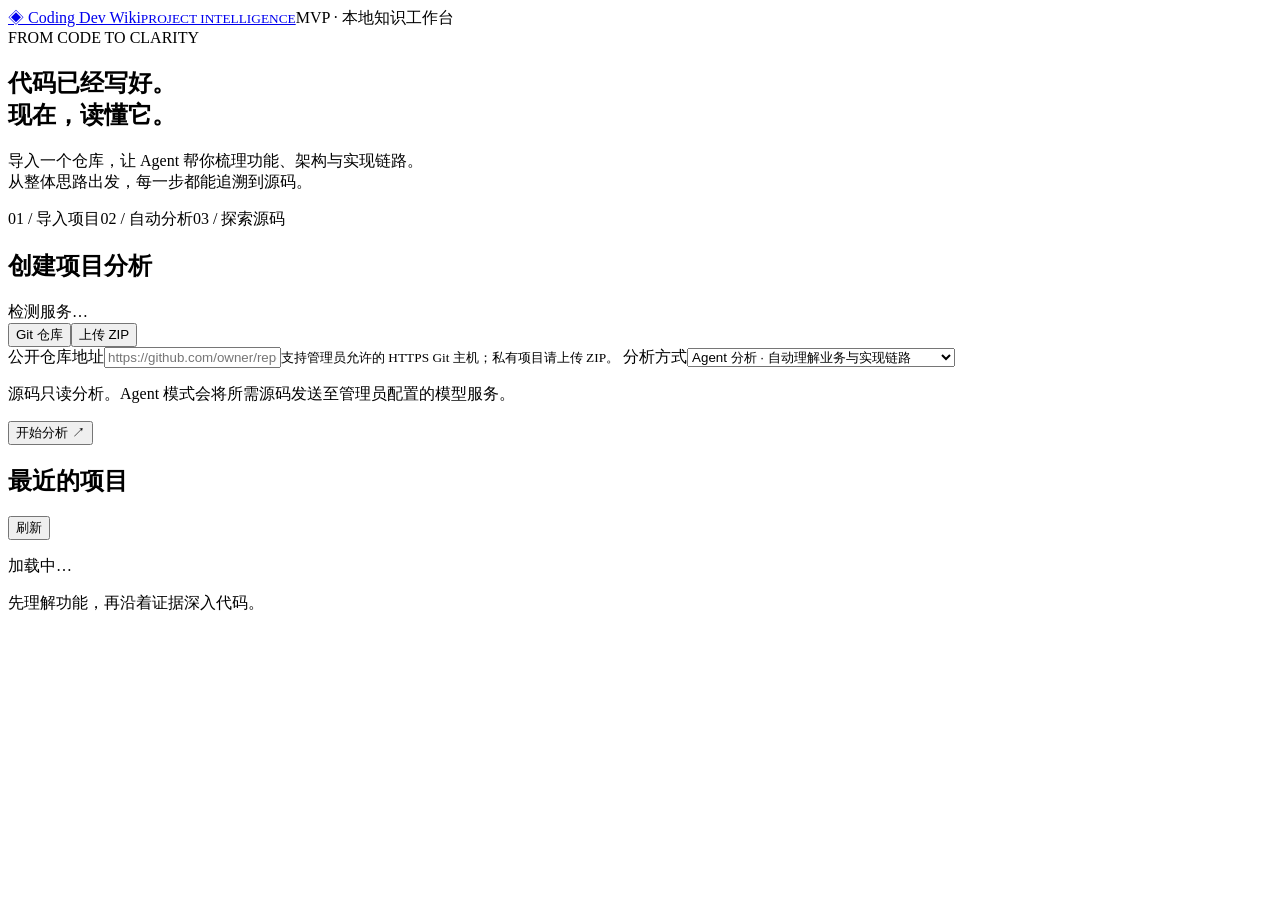
==== web/index.html @ fab7a9ed "feat: 构建可追溯代码仓库分析平台与模块化 Harness" ====
<!doctype html>
<html lang="zh-CN">
<head><meta charset="utf-8"><meta name="viewport" content="width=device-width,initial-scale=1"><title>Coding Dev Wiki · 读懂你的代码</title><link rel="stylesheet" href="/assets/app.css"></head>
<body>
<header class="site-header"><a class="logo" href="/">◈ <span>Coding Dev Wiki</span><small>PROJECT INTELLIGENCE</small></a><span class="badge">MVP · 本地知识工作台</span></header>
<main class="landing">
<section class="intro"><div class="eyebrow">FROM CODE TO CLARITY</div><h1>代码已经写好。<br><span>现在，读懂它。</span></h1><p>导入一个仓库，让 Agent 帮你梳理功能、架构与实现链路。<br>从整体思路出发，每一步都能追溯到源码。</p><div class="principles"><span>01 / 导入项目</span><span>02 / 自动分析</span><span>03 / 探索源码</span></div></section>
<section class="panel import-panel"><div class="panel-title"><h2>创建项目分析</h2><span id="modelStatus" class="badge">检测服务…</span></div>
<div id="authBox" hidden><label>访问令牌<input id="token" type="password" autocomplete="current-password"></label><button id="login" type="button">解锁工作台</button></div>
<form id="importForm"><div class="tabs"><button type="button" class="active" data-kind="git">Git 仓库</button><button type="button" data-kind="zip">上传 ZIP</button></div>
<label id="gitField">公开仓库地址<input id="gitUrl" type="url" placeholder="https://github.com/owner/repository" autocomplete="url"><small>支持管理员允许的 HTTPS Git 主机；私有项目请上传 ZIP。</small></label>
<label id="zipField" class="dropzone" hidden><span>选择项目压缩包</span><input id="zipFile" type="file" accept=".zip"><small>ZIP ≤ 50 MiB · 自动忽略依赖和构建目录</small></label>
<label>分析方式<select id="mode"><option value="agent">Agent 分析 · 自动理解业务与实现链路</option><option value="preview">结构预览 · 不调用模型，仅浏览文件与符号</option></select></label>
<p class="form-note">源码只读分析。Agent 模式会将所需源码发送至管理员配置的模型服务。</p><button id="submit" class="primary" type="submit">开始分析 <span>↗</span></button><p id="formError" class="error" role="alert"></p></form><!-- IMPORT_EXTENSION --></section>
<section id="progressPanel" class="panel progress-panel" hidden><div class="panel-title"><div><div class="eyebrow">ANALYSIS WORKSPACE</div><h2 id="jobName">正在处理</h2></div><div class="actions"><span id="jobStatus" class="status queued" role="status">排队中</span><strong id="percentage">0%</strong></div></div><div class="track"><div id="progressBar"></div></div><div class="panel-title"><span id="stage">等待处理</span><span class="muted">按实际处理阶段显示进度</span></div><details open><summary>处理日志</summary><pre id="logs" aria-live="polite"></pre></details><p id="jobError" class="error"></p><p id="continueHint" class="muted" hidden>继续会优先恢复已保存的上下文；旧任务没有检查点时会重新读取源码。</p><div class="actions"><button id="stopAnalysis" class="danger" hidden>停止分析</button><a id="resultLink" class="button primary" hidden>进入分析结果 ↗</a><button id="continueAnalysis" class="primary" hidden>继续分析</button><button id="retry" hidden>重新分析</button><a href="/" class="button secondary">导入其他项目</a></div></section>
<section class="recent"><div class="panel-title"><h2>最近的项目</h2><button id="refresh" class="secondary">刷新</button></div><div id="jobList" class="job-list"><p class="muted">加载中…</p></div></section>
</main><footer>先理解功能，再沿着证据深入代码。</footer><script type="module" src="/assets/home.js"></script></body></html>
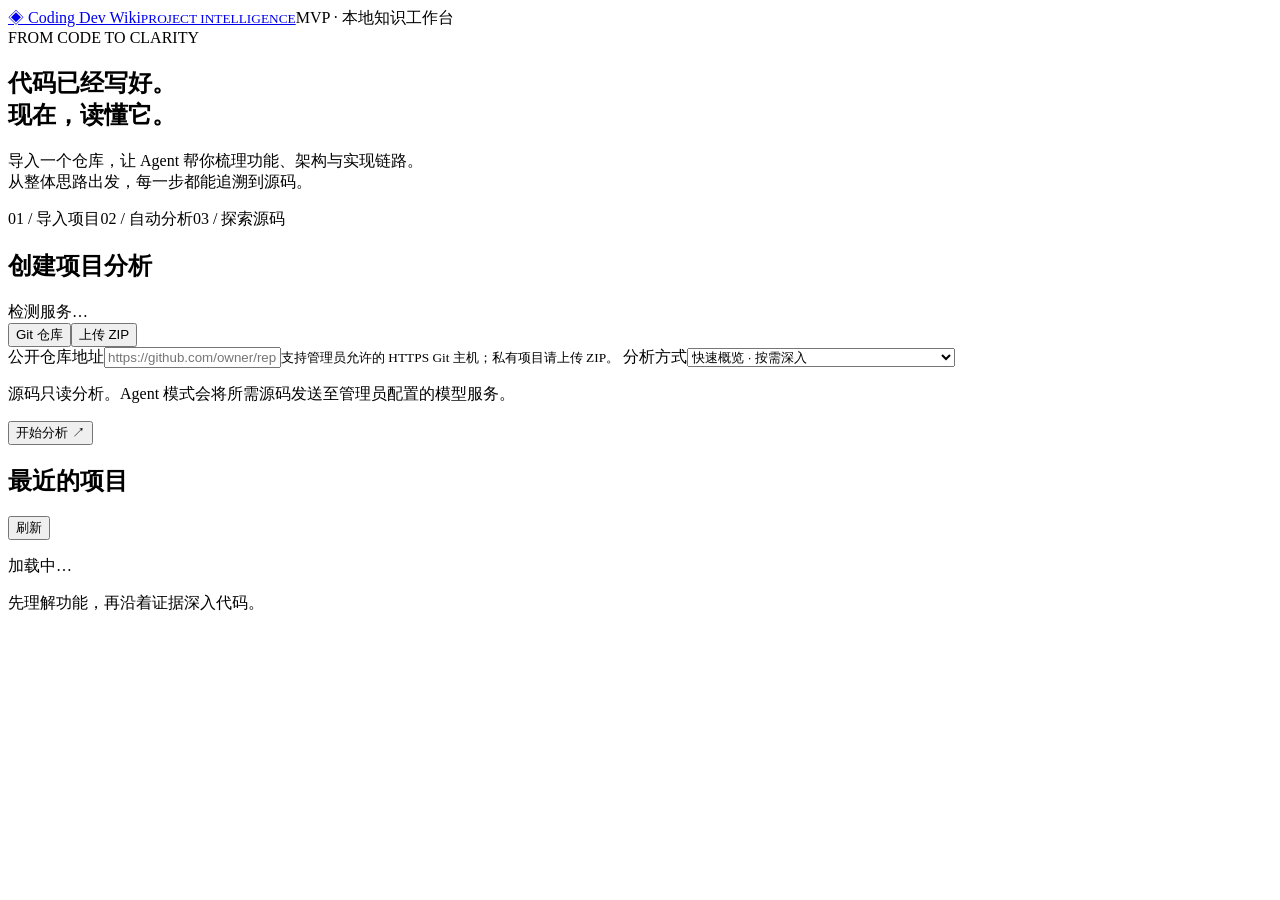
==== commit 77e570c9: "feat: 默认生成有界快速概览并按需深入项目 限制首次探索与整理阶段预算，保留真实证据；通过原生工具开关完成预算交接，修正压缩阈值与恢复权限。首页和功能页支持预填深入问题。验证：139 项测试通过，" ====
--- a/web/index.html
+++ b/web/index.html
@@ -10,8 +10,8 @@
 <form id="importForm"><div class="tabs"><button type="button" class="active" data-kind="git">Git 仓库</button><button type="button" data-kind="zip">上传 ZIP</button></div>
 <label id="gitField">公开仓库地址<input id="gitUrl" type="url" placeholder="https://github.com/owner/repository" autocomplete="url"><small>支持管理员允许的 HTTPS Git 主机；私有项目请上传 ZIP。</small></label>
 <label id="zipField" class="dropzone" hidden><span>选择项目压缩包</span><input id="zipFile" type="file" accept=".zip"><small>ZIP ≤ 50 MiB · 自动忽略依赖和构建目录</small></label>
-<label>分析方式<select id="mode"><option value="agent">Agent 分析 · 自动理解业务与实现链路</option><option value="preview">结构预览 · 不调用模型，仅浏览文件与符号</option></select></label>
+<label>分析方式<select id="mode"><option value="agent">快速概览 · 按需深入</option><option value="preview">结构预览 · 不调用模型，仅浏览文件与符号</option></select></label>
 <p class="form-note">源码只读分析。Agent 模式会将所需源码发送至管理员配置的模型服务。</p><button id="submit" class="primary" type="submit">开始分析 <span>↗</span></button><p id="formError" class="error" role="alert"></p></form><!-- IMPORT_EXTENSION --></section>
-<section id="progressPanel" class="panel progress-panel" hidden><div class="panel-title"><div><div class="eyebrow">ANALYSIS WORKSPACE</div><h2 id="jobName">正在处理</h2></div><div class="actions"><span id="jobStatus" class="status queued" role="status">排队中</span><strong id="percentage">0%</strong></div></div><div class="track"><div id="progressBar"></div></div><div class="panel-title"><span id="stage">等待处理</span><span class="muted">按实际处理阶段显示进度</span></div><details open><summary>处理日志</summary><pre id="logs" aria-live="polite"></pre></details><p id="jobError" class="error"></p><p id="continueHint" class="muted" hidden>继续会优先恢复已保存的上下文；旧任务没有检查点时会重新读取源码。</p><div class="actions"><button id="stopAnalysis" class="danger" hidden>停止分析</button><a id="resultLink" class="button primary" hidden>进入分析结果 ↗</a><button id="continueAnalysis" class="primary" hidden>继续分析</button><button id="retry" hidden>重新分析</button><a href="/" class="button secondary">导入其他项目</a></div></section>
+<section id="progressPanel" class="panel progress-panel" hidden><div class="panel-title"><div><div class="eyebrow">ANALYSIS WORKSPACE</div><h2 id="jobName">正在处理</h2></div><div class="actions"><span id="jobStatus" class="status queued" role="status">排队中</span><strong id="percentage">0%</strong></div></div><div class="track"><div id="progressBar"></div></div><div class="panel-title"><span id="stage">等待处理</span><span class="muted">按实际处理阶段显示进度</span></div><details open><summary>处理日志</summary><div id="logs" role="log" aria-live="polite"></div></details><p id="jobError" class="error"></p><p id="continueHint" class="muted" hidden>继续会优先恢复已保存的上下文；旧任务没有检查点时会重新读取源码。</p><div class="actions"><button id="stopAnalysis" class="danger" hidden>停止分析</button><a id="resultLink" class="button primary" hidden>进入分析结果 ↗</a><button id="continueAnalysis" class="primary" hidden>继续分析</button><button id="retry" hidden>重新分析</button><a href="/" class="button secondary">导入其他项目</a></div></section>
 <section class="recent"><div class="panel-title"><h2>最近的项目</h2><button id="refresh" class="secondary">刷新</button></div><div id="jobList" class="job-list"><p class="muted">加载中…</p></div></section>
 </main><footer>先理解功能，再沿着证据深入代码。</footer><script type="module" src="/assets/home.js"></script></body></html>
